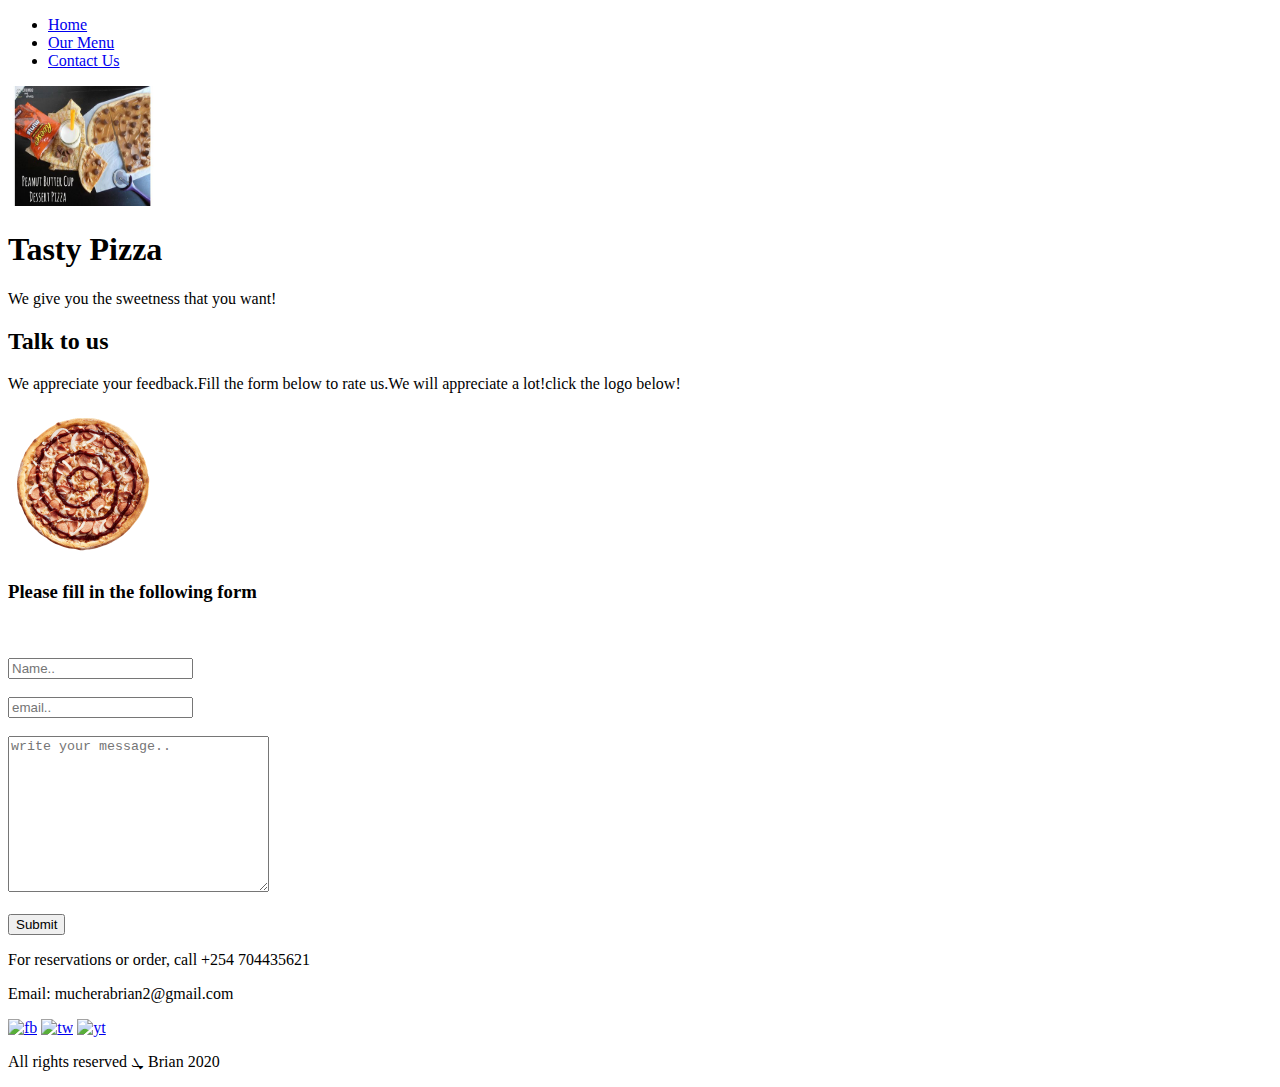
==== contact.html @ 9e025041 "added an option part" ====
<!DOCTYPE html>
<html lang="en">
<head>
    <meta charset="UTF-8">
    <meta name="viewport" content="width=device-width, initial-scale=1.0">
    <title>pizza shop</title>
    <link rel="stylesheet" href="css/bootstrap.css">
    <link rel="stylesheet" href="css/styles.css">
</head>
<body class="container">
    <div class="overlay">
        <div class="deliver">
            <nav class="greatnav">
                <ul>
                    <li><a href="index.html">Home</a></li>

                    <li> <a href="menu.html"> Our Menu</a></li>

                    <li> <a href="contact.html">Contact Us</a></li>

                </ul>
            </nav> 
            <div class="logo">
                <img src="images/logoo.jpg" alt="logo" width="150px" height="120px" id="log1">
                <h1>Tasty Pizza</h1>
                <p id="state">We give you the sweetness that you want!</p>
            </div>
        </div>
        <div class="contact">
        <h2>Talk to us</h2>
           <p>We appreciate your feedback.Fill the form below to rate us.We will appreciate a lot!click the logo below!</p>
           <div class="picha">
           <img src="images/click.png" alt="click" width="150" id="smart">
           </div>
           <form action="">
            <div class="jaza">
                <div class="form-group">
                    <h3>Please fill in the following form</h3>
                    <br><br>
                    <input type="text" value="" id="name" placeholder="Name..">
                    <br><br>
                    <input type="email" value="" id="email" placeholder="email..">
                    <br><br>
                </div>
                <textarea name="" id="text" cols="30" rows="10" placeholder="write your message.."></textarea>
                <br><br>
                <button type="submit" class="btn btn" onclick="validate()">Submit</button>
            </div>
        </form>
    </div>
    <footer>
        <p>For reservations or order, call +254 704435621</p>
        <p>Email: mucherabrian2@gmail.com</p>

        <a href="https://www.facebook.com"><img src="css/images/facebook.png" alt="fb" id="img8"></a>
        <a href="https://twitter.com/home"><img src="css/images/twitter.png" alt="tw" id="img9"></a>
        <a href="https://www.youtube.com/watch?v=f9Slq2ck7xQ"><img src="css/images/you_tube.png" alt="yt" id="img10"></a>

        <p>All rights reserved &#1820 Brian 2020</p>
    </footer>

</div>

<script src="js/jquery-3.5.1.min.js"></script>
<script src="js/scripts.js"></script>
 </body>
</html>
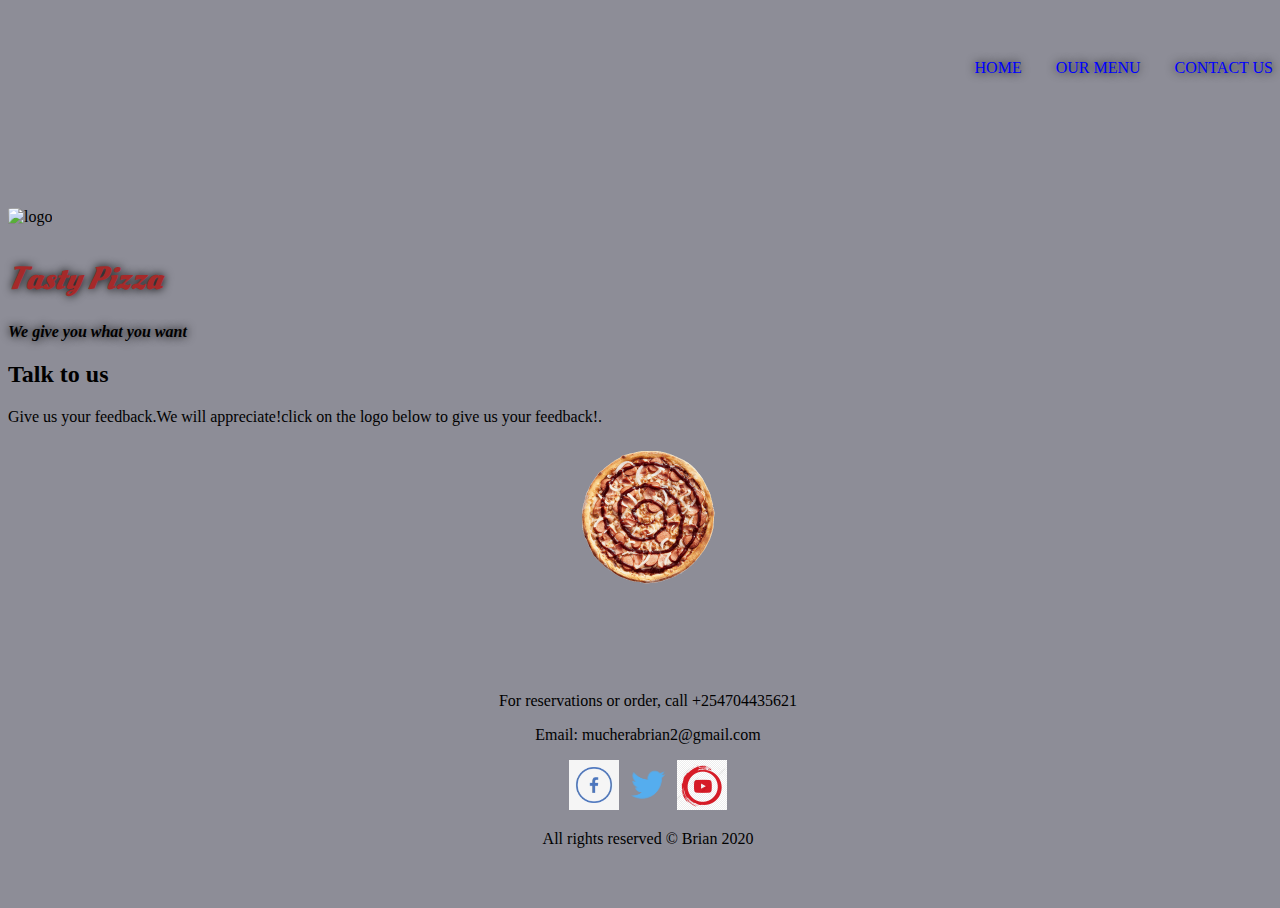
==== commit 7bed4af3: "made changes" ====
--- a/contact.html
+++ b/contact.html
@@ -1,12 +1,16 @@
 <!DOCTYPE html>
 <html lang="en">
+
 <head>
     <meta charset="UTF-8">
     <meta name="viewport" content="width=device-width, initial-scale=1.0">
-    <title>pizza shop</title>
+    <meta http-equiv="X-UA-Compatible" content="ie=edge">
+    <title>pizza-inn</title>
     <link rel="stylesheet" href="css/bootstrap.css">
     <link rel="stylesheet" href="css/styles.css">
+
 </head>
+
 <body class="container">
     <div class="overlay">
         <div class="deliver">
@@ -19,49 +23,56 @@
                     <li> <a href="contact.html">Contact Us</a></li>
 
                 </ul>
-            </nav> 
+            </nav>
             <div class="logo">
-                <img src="images/logoo.jpg" alt="logo" width="150px" height="120px" id="log1">
+                <img src="css/images/logo.jpeg" alt="logo" width="150" height="120" id="log1">
+
                 <h1>Tasty Pizza</h1>
-                <p id="state">We give you the sweetness that you want!</p>
+                <p id="state">We give you what you want</p>
             </div>
         </div>
+        
         <div class="contact">
-        <h2>Talk to us</h2>
-           <p>We appreciate your feedback.Fill the form below to rate us.We will appreciate a lot!click the logo below!</p>
-           <div class="picha">
-           <img src="images/click.png" alt="click" width="150" id="smart">
-           </div>
-           <form action="">
-            <div class="jaza">
-                <div class="form-group">
-                    <h3>Please fill in the following form</h3>
+
+            <h2>Talk to us</h2>
+            <p>Give us your feedback.We will appreciate!click on the logo below to give us your feedback!.</p>
+
+            <div class="picha">
+                <img src="images/click.png" alt="" width="150" id="smart">
+            </div>
+
+            <form action="">
+                <div class="jaza">
+                    <div class="form-group">
+                        <h3>Please fill in the following form</h3>
+                        <br><br>
+                        <input type="text" value="" id="name" placeholder="Name..">
+                        <br><br>
+                        <input type="email" value="" id="email" placeholder="email..">
+                        <br><br>
+                    </div>
+                    <textarea name="" id="text" cols="30" rows="10" placeholder="write your message.."></textarea>
                     <br><br>
-                    <input type="text" value="" id="name" placeholder="Name..">
-                    <br><br>
-                    <input type="email" value="" id="email" placeholder="email..">
-                    <br><br>
+                    <button type="submit" class="btn btn" onclick="validate()">Submit</button>
                 </div>
-                <textarea name="" id="text" cols="30" rows="10" placeholder="write your message.."></textarea>
-                <br><br>
-                <button type="submit" class="btn btn" onclick="validate()">Submit</button>
-            </div>
-        </form>
+            </form>
+        </div>
+
+        <footer>
+            <p>For reservations or order, call +254704435621</p>
+            <p>Email: mucherabrian2@gmail.com</p>
+
+            <a href="https://www.facebook.com"><img src="images/fb.jpg" alt="fb" width="50" height="50" id="img8"></a>
+            <a href="https://twitter.com/home"><img src="images/twitter_PNG3.png" alt="tw" width="50" height="50" id="img9"></a>
+            <a href="https://www.youtube.com/watch?v=f9Slq2ck7xQ"><img src="images/pngtree-youtube-logo-icon-png-image_3560543.jpg" 
+                alt="yt" width="50" height="50" id="img10"></a>
+            <p>All rights reserved &#169 Brian 2020</p>
+        </footer>
+
     </div>
-    <footer>
-        <p>For reservations or order, call +254 704435621</p>
-        <p>Email: mucherabrian2@gmail.com</p>
 
-        <a href="https://www.facebook.com"><img src="css/images/facebook.png" alt="fb" id="img8"></a>
-        <a href="https://twitter.com/home"><img src="css/images/twitter.png" alt="tw" id="img9"></a>
-        <a href="https://www.youtube.com/watch?v=f9Slq2ck7xQ"><img src="css/images/you_tube.png" alt="yt" id="img10"></a>
+    <script src="js/jquery-3.5.1.js"></script>
+    <script src="js/scripts.js"></script>
+</body>
 
-        <p>All rights reserved &#1820 Brian 2020</p>
-    </footer>
-
-</div>
-
-<script src="js/jquery-3.5.1.min.js"></script>
-<script src="js/scripts.js"></script>
- </body>
 </html>--- a/css/styles.css
+++ b/css/styles.css
@@ -0,0 +1,190 @@
+@import url('https://fonts.googleapis.com/css2?family=Oleo+Script&display=swap');
+@import url('https://fonts.googleapis.com/css2?family=Oleo+Script&family=Philosopher:wght@400;700&display=swap');
+
+body {
+    color: black;
+  }
+  
+  .container {
+    position: absolute !important;
+    top: 0 !important;
+    bottom: 0 !important;
+    right: 0 !important;
+    left: 0 !important;
+    background-color: rgb(141, 141, 151) !important;
+    background-size: cover !important;
+    background-repeat: no-repeat !important;
+    width: 100%;
+    height: 100%;
+  }
+  
+  #overlay {
+    position: fixed;
+    top: 0;
+    bottom: 0;
+    right: 0;
+    left: 0;
+    background-color: rgba(189, 22, 22, 0.801);
+    overflow: auto;
+    width: 100%;
+    height: 100%;
+  }
+
+  h1 {
+    font-weight: bolder;
+    font-style: italic;
+    font-family: 'Oleo Script', cursive;
+    padding-top: 10px;
+    color:brown;
+    text-shadow: 0 0 10px black;
+  }
+  
+  .greatnav {
+    padding-top: 20px;
+    text-align: right;
+    text-decoration: none;
+    right: 0;
+    left: 0;
+    z-index: 3;
+  }
+  
+  li {
+    list-style-type: none;
+    display: inline-block;
+  }
+  
+  li>a {
+    text-decoration: none;
+    padding: 15px;
+    margin: 0;
+    display: block;
+    text-transform: uppercase;
+    color:blue;
+    text-shadow: 0 0 10px black;
+  }
+  
+  a:hover {
+    box-shadow: 0 0 10px black;
+    color:brown;
+    text-decoration: none;
+  }
+  
+  .logo {
+    padding-top: 100px;
+  }
+  
+  #log1 {
+    border-radius:10%;
+  }
+  
+  #state {
+    font-weight: bolder;
+    font-style: italic;
+    font-family: cursive;
+    text-shadow: 0 0 10px black;
+  }
+  footer {
+    text-align: center;
+    padding-top: 70px;
+    padding-bottom: 30px;
+    margin: 10px 10px 10px 10px;
+  }
+
+#img8,
+#img9,
+#img10 {
+  padding-bottom: 20;
+}
+#par1,
+#par2,
+#par3,
+#par4,
+#par5,
+#par6 {
+  padding-top: 25px;
+  font-style: italic;
+  color: black;
+}
+
+.menu {
+    text-align: center;
+    padding-bottom: 50px;
+    padding-top: 50px;
+    text-shadow: 0 0 2px rgba(17, 22, 97, 0.753);
+    font-family: 'Philosopher', sans-serif;
+  }
+#piz1,
+#piz2,
+#piz3,
+#piz4,
+#piz5,
+#piz6 {
+  border-radius: 50%;
+  box-shadow: 0 0 10px black;
+}
+#piz1:hover,
+#piz2:hover,
+#piz3:hover,
+#piz4:hover,
+#piz5:hover,
+#piz6:hover {
+  -ms-transform: scale(1.5);
+  -webkit-transform: scale(1.5);
+  transform: scale(1.5);
+}
+
+
+#order1 {
+    background-color: blue !important;
+    box-shadow: 0 0 10px whitesmoke;
+  }
+  
+  #order2 {
+    background-color: purple !important;
+    box-shadow: 0 0 10px black;
+  }
+  
+  .order2 {
+    text-align: center;
+  }
+  .over {
+    border: 1px solid black;
+    padding: 20px 20px 20px 20px;
+    box-shadow: 0 0 15px blueviolet;
+  }
+  
+  h3 {
+    text-align: center;
+    font-family: 'Oleo Script', cursive;
+
+  }
+  .order{
+    font-family: 'Oleo Script', cursive;
+  }
+  .jaza {
+    display: none;
+  }
+  .picha {
+    text-align: center;
+  }
+.histo {
+  text-shadow: 0 0 2px brown;
+  text-align: center;
+  padding-top: 30px;
+  padding-bottom: 50px;
+}
+.picha {
+    text-align: center;
+  }
+  
+  textarea {
+    resize: none;
+  }
+  
+  form {
+    text-align: center;
+  }
+  button {
+    color: grey !important;
+  }
+  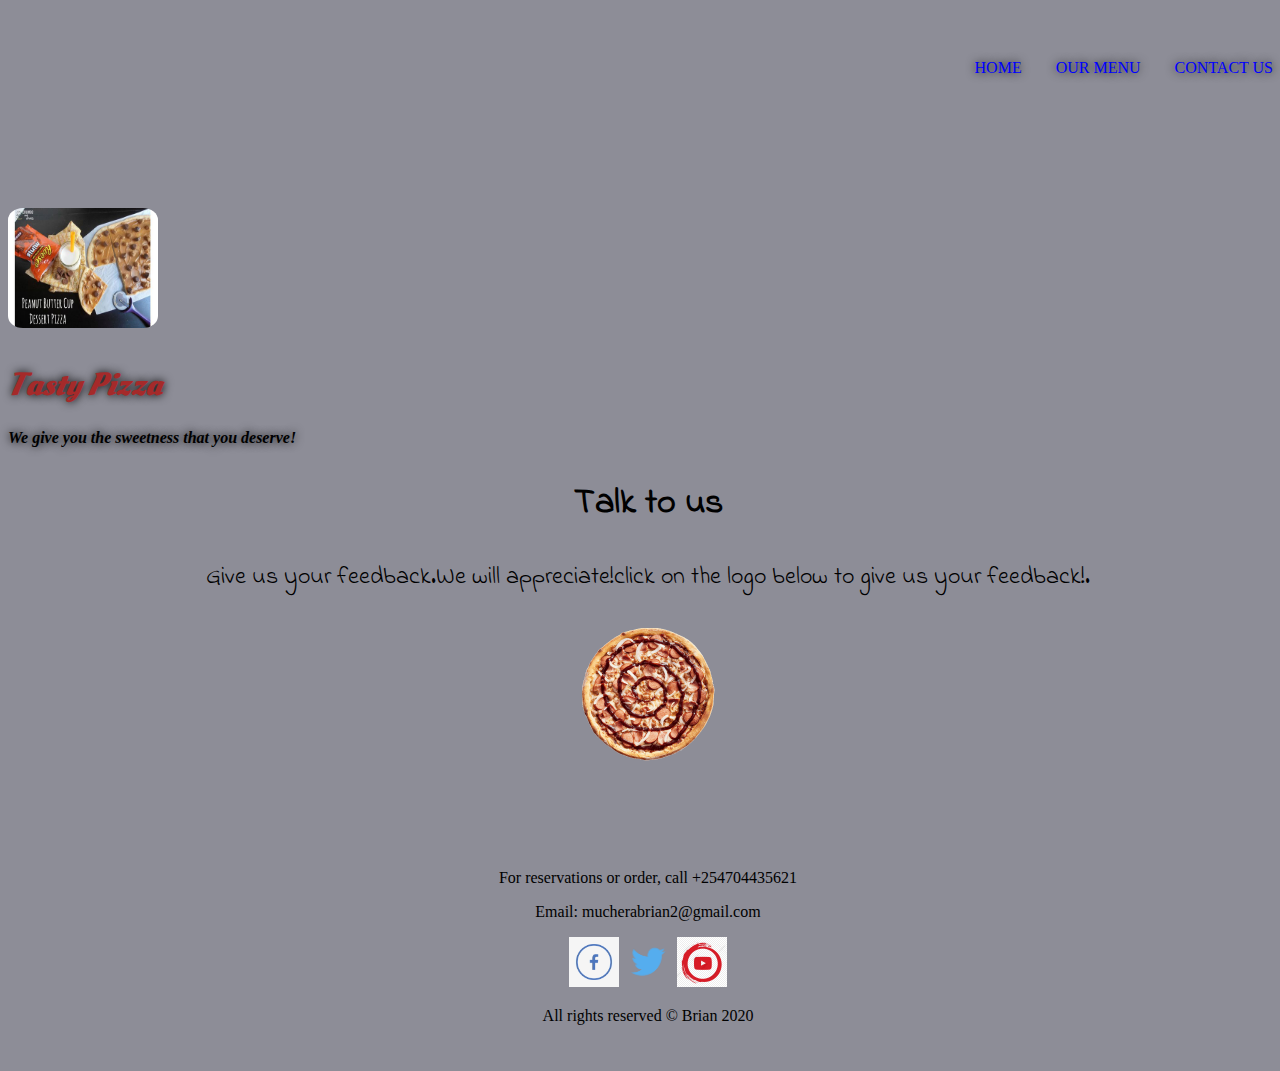
==== commit bbb2e8ed: "corrected spelling" ====
--- a/contact.html
+++ b/contact.html
@@ -25,18 +25,18 @@
                 </ul>
             </nav>
             <div class="logo">
-                <img src="css/images/logo.jpeg" alt="logo" width="150" height="120" id="log1">
+                <img src="images/logoo.jpg" alt="logo" width="150" height="120" id="log1">
 
                 <h1>Tasty Pizza</h1>
-                <p id="state">We give you what you want</p>
+                <p id="state">We give you the sweetness that you deserve!</p>
             </div>
         </div>
-        
+
         <div class="contact">
-
+          <div id="talk">
             <h2>Talk to us</h2>
             <p>Give us your feedback.We will appreciate!click on the logo below to give us your feedback!.</p>
-
+          </div>
             <div class="picha">
                 <img src="images/click.png" alt="" width="150" id="smart">
             </div>
--- a/css/styles.css
+++ b/css/styles.css
@@ -1,6 +1,6 @@
 @import url('https://fonts.googleapis.com/css2?family=Oleo+Script&display=swap');
 @import url('https://fonts.googleapis.com/css2?family=Oleo+Script&family=Philosopher:wght@400;700&display=swap');
-
+@import url('https://fonts.googleapis.com/css2?family=Indie+Flower&display=swap');
 body {
     color: black;
   }
@@ -187,4 +187,8 @@
   button {
     color: grey !important;
   }
-  +  #talk{
+      text-align: center;
+      font-family: 'Indie Flower', cursive;
+      font-size: x-large;
+  }